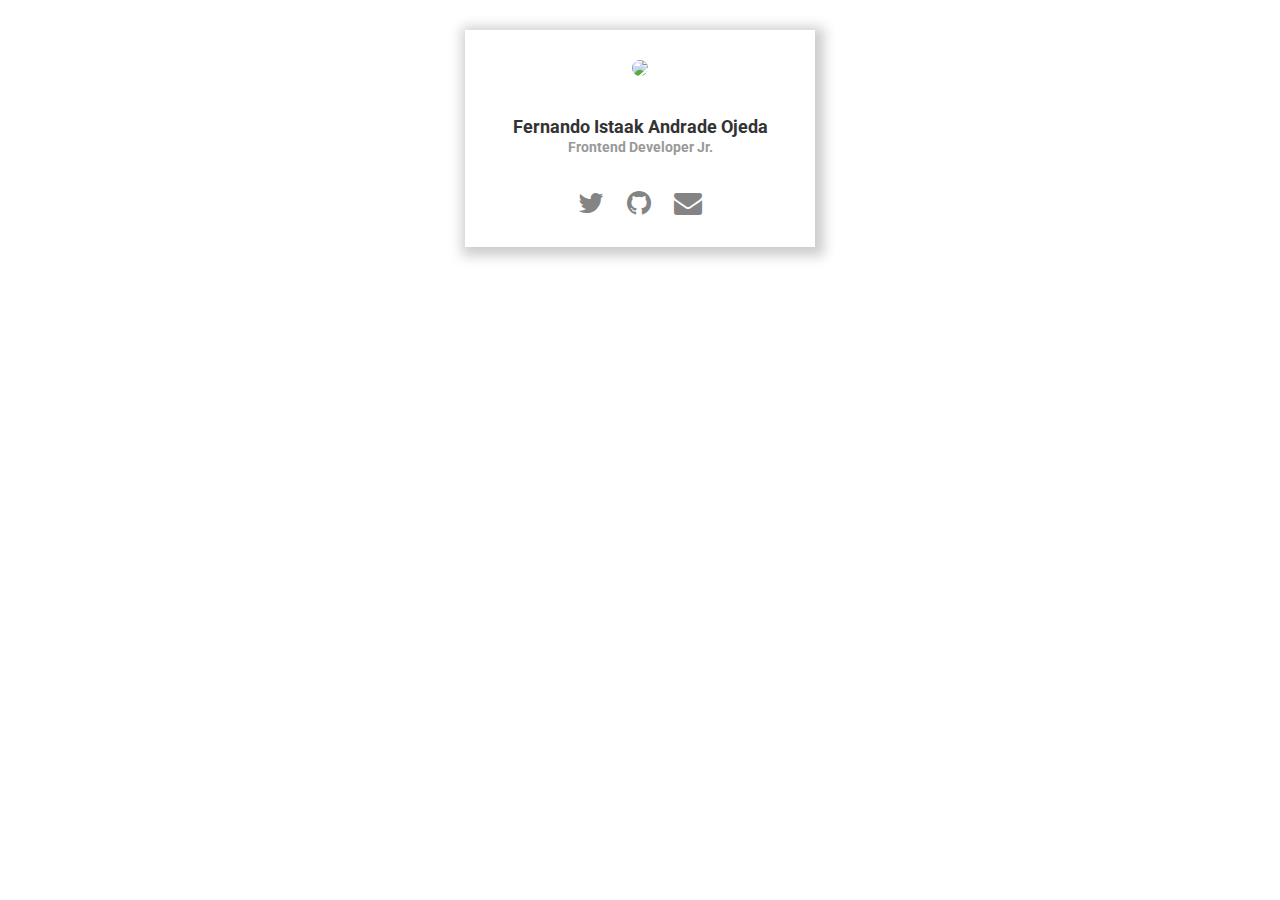
==== index.html @ 72c7ca78 "Card component design" ====
<!DOCTYPE html>
<html>
  <head>

    <meta charset="utf-8">
    <link rel="stylesheet" href="css/reset.css">
    <link rel="stylesheet" href="css/master.css">
    <link href="https://fonts.googleapis.com/css?family=Roboto" rel="stylesheet">
    <link rel="stylesheet" href="https://cdnjs.cloudflare.com/ajax/libs/font-awesome/4.7.0/css/font-awesome.min.css">
    <title>Contact card</title>
  </head>
  <body>
    <div class="user-card">
      <img class="image" src="https://placem.at/people?w=200&h=200">
      <div class="user-title">
        <h1 class="name">Fernando Istaak Andrade Ojeda</h1>
        <h2 class="jobtitle">Frontend Developer Jr.</h2>
      </div>
      <div class="contactinfo">
        <a href=""><i class="fa fa-twitter fa-2x" title="Twitter"></i></a>
        <a href=""><i class="fa fa-github fa-2x" title="GitHub"></i></a>
        <a href=""><i class="fa fa-envelope fa-2x" title="Email"></i></a>
      </div>
    </div>
  </body>
</html>
---- css/master.css ----
body{
  font-family: 'Roboto', Helvetica, Arial, sans-serif;
  font-size: 14px;
}

* {
  box-sizing: border-box;
}

.user-card{
  background: #fff;
  width: 350px;
  height: auto;
  text-align: center;
  box-shadow: 3px 3px 12px 6px rgba(0,0,0,.2);
  margin: 30px auto;
  padding: 30px;
  transition: all .4s ease;
  position: relative;
  top: 0;
}

.user-card:hover{
  top: -10px;
  box-shadow: 3px 13px 12px 6px rgba(0,0,0,.1);
}
/*Image design*/
.user-card > .image{
  border-radius: 50%;
  max-width: 200px;
  height: auto;
  margin: 0 auto;

}
/*worker info: name job*/
.user-card > .user-title {
  padding: 35px 0;
}
/*worker name*/
.user-title > .name{
  font-size: 1.3em;
  line-height: 1.5;
  color: #333;
}
/*job title*/
.user-title > .jobtitle{
  font-size: 1em;
  color: #999;
}
/*contact info: twitter. github, email*/
.contactinfo > a:hover{
  color: #000;
}
.contactinfo > a{
  color: #848484;
  margin: 0 10px;
  display: inline-block;
}
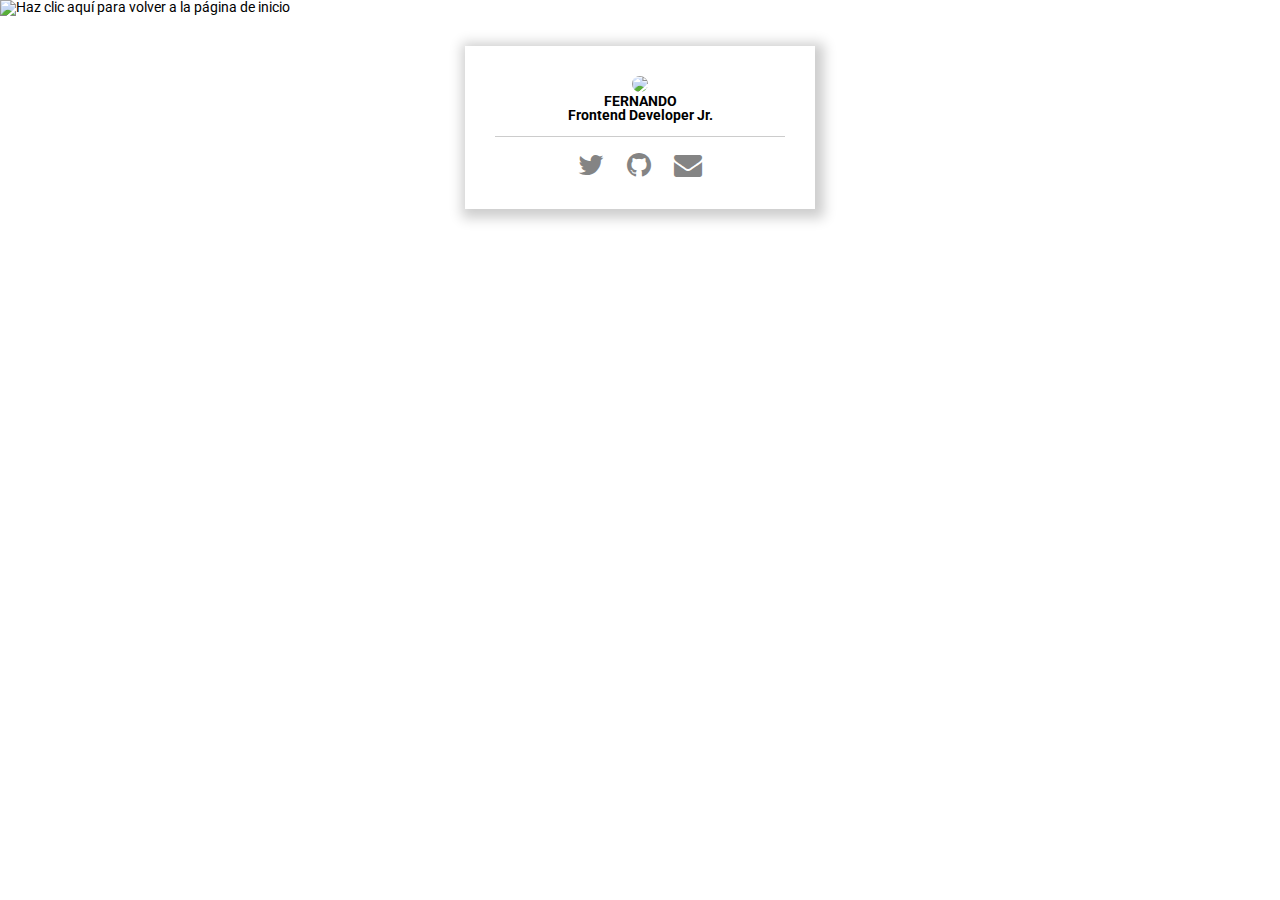
==== commit ba4835a7: "Modify card component styles and add grayscale" ====
--- a/index.html
+++ b/index.html
@@ -5,22 +5,32 @@
     <meta charset="utf-8">
     <link rel="stylesheet" href="css/reset.css">
     <link rel="stylesheet" href="css/master.css">
+    <link rel="stylesheet" href="css/userCard.css">
     <link href="https://fonts.googleapis.com/css?family=Roboto" rel="stylesheet">
     <link rel="stylesheet" href="https://cdnjs.cloudflare.com/ajax/libs/font-awesome/4.7.0/css/font-awesome.min.css">
     <title>Contact card</title>
   </head>
   <body>
+    <!--HEADER-->
+  <header class="main-header">
+    <div id="logotipo">
+    <img src="sources/logotipo.png" width="180" alt="Haz clic aquí para volver a la página de inicio">
+    </div>
+  </header>
+    <!--HEADER-->
     <div class="user-card">
       <img class="image" src="https://placem.at/people?w=200&h=200">
-      <div class="user-title">
-        <h1 class="name">Fernando Istaak Andrade Ojeda</h1>
+      <div class="usertitle">
+        <h1 class="name">FERNANDO</h1>
         <h2 class="jobtitle">Frontend Developer Jr.</h2>
       </div>
+      <hr>
       <div class="contactinfo">
         <a href=""><i class="fa fa-twitter fa-2x" title="Twitter"></i></a>
         <a href=""><i class="fa fa-github fa-2x" title="GitHub"></i></a>
         <a href=""><i class="fa fa-envelope fa-2x" title="Email"></i></a>
       </div>
+      <div class="footercolor"></div>
     </div>
   </body>
 </html>
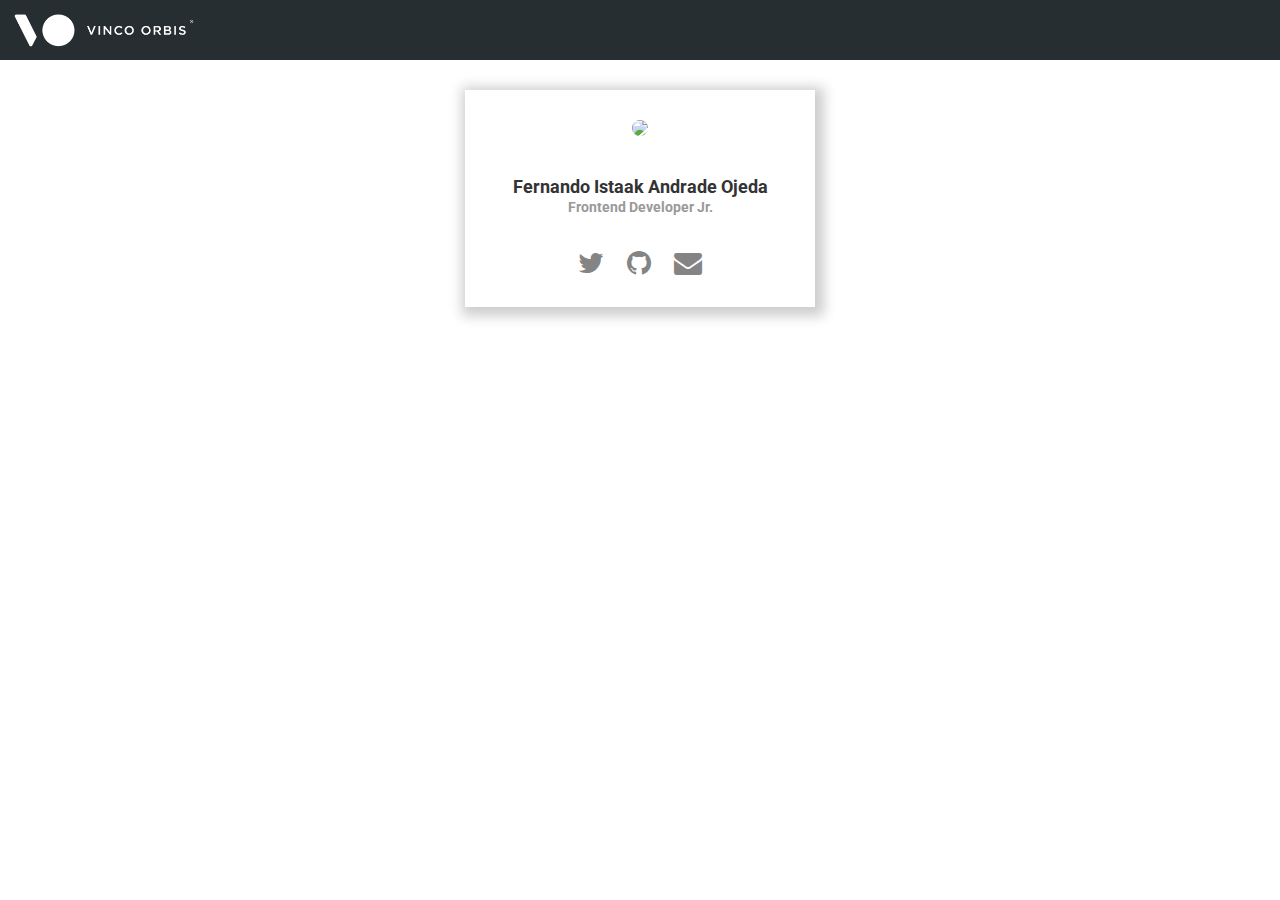
==== commit 70e0e19e: "Merge pull request #4 from hummavs/134233/hm/header" ====
--- a/index.html
+++ b/index.html
@@ -5,7 +5,6 @@
     <meta charset="utf-8">
     <link rel="stylesheet" href="css/reset.css">
     <link rel="stylesheet" href="css/master.css">
-    <link rel="stylesheet" href="css/userCard.css">
     <link href="https://fonts.googleapis.com/css?family=Roboto" rel="stylesheet">
     <link rel="stylesheet" href="https://cdnjs.cloudflare.com/ajax/libs/font-awesome/4.7.0/css/font-awesome.min.css">
     <title>Contact card</title>
@@ -20,17 +19,15 @@
     <!--HEADER-->
     <div class="user-card">
       <img class="image" src="https://placem.at/people?w=200&h=200">
-      <div class="usertitle">
-        <h1 class="name">FERNANDO</h1>
+      <div class="user-title">
+        <h1 class="name">Fernando Istaak Andrade Ojeda</h1>
         <h2 class="jobtitle">Frontend Developer Jr.</h2>
       </div>
-      <hr>
       <div class="contactinfo">
         <a href=""><i class="fa fa-twitter fa-2x" title="Twitter"></i></a>
         <a href=""><i class="fa fa-github fa-2x" title="GitHub"></i></a>
         <a href=""><i class="fa fa-envelope fa-2x" title="Email"></i></a>
       </div>
-      <div class="footercolor"></div>
     </div>
   </body>
 </html>
--- a/css/master.css
+++ b/css/master.css
@@ -56,3 +56,10 @@
   margin: 0 10px;
   display: inline-block;
 }
+.main-header{
+  background-color: #262e31;
+  height: 60px;
+}
+#logotipo{
+  padding: 14px;
+}
